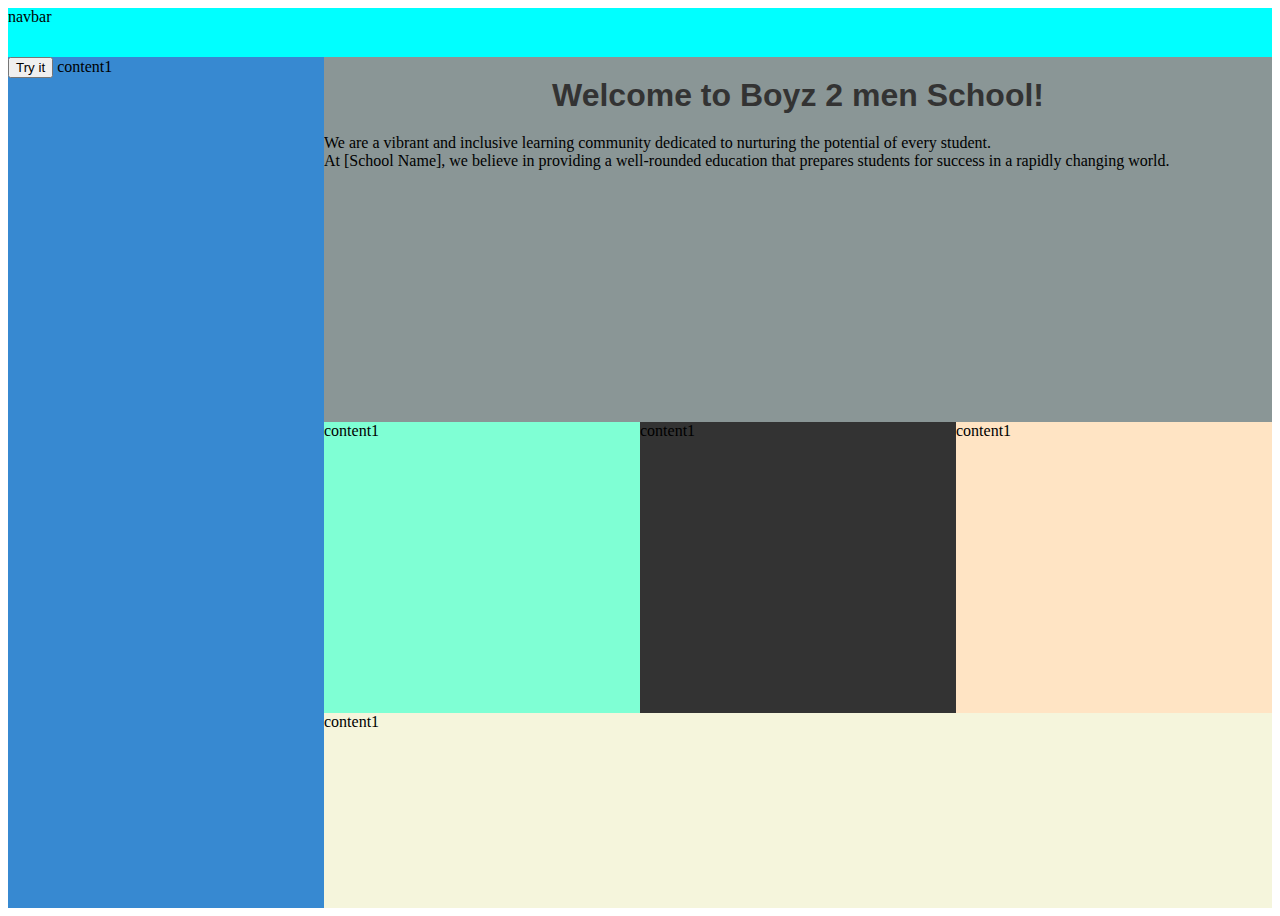
==== index.html @ a3f5a744 "Basic html and css structure" ====
<!DOCTYPE html>
<html lang="en">
<head>
    <meta charset="UTF-8">
    <meta name="viewport" content="width=device-width, initial-scale=1.0">
    
    <title>Document</title>
    <link rel="stylesheet" href="./css/style.css">
    <script src="./js/script.js"></script>
</head>
<body>
   
<div class="container">

  <nav>navbar</nav>
    <main>
      <!-- Content of the first div -->
       <!--Heading of the School's webpage-->
      <h1 id="schoolHeading"> Welcome to Boyz 2 men School!</h1>
      
      <p>We are a vibrant and inclusive learning community dedicated to nurturing the potential of every student.  <br>
        At [School Name], we believe in providing a well-rounded education that prepares students for success in a rapidly changing world.</p>
    </main>
    
    
    <div id="sidebar">
      <!-- Content of the second div -->
      <button onclick="displayDate()">Try it</button> 
      content1
    </div>
    
    <div id="content1">
      <!-- Content of the third div -->
      content1
    </div>
    
    <div id="content2">
      <!-- Content of the fourth div -->
      content1
    </div>
    
    <div id="content3">
      <!-- Content of the fifth div -->
      content1
    </div>
    
    <div id="footer">
      <!-- Content of the sixth div -->
      content1
    </div>
    
  </div>
</body>
</html>
---- css/style.css ----
#schoolHeading {
    font-size: 32px;
    font-weight: bold;
    color: #333;
    text-align: center;
    margin-top: 20px;
    margin-bottom: 20px;
    font-family:'Franklin Gothic Medium', 'Arial Narrow', Arial, sans-serif;
  }
  .container {
    display: grid;
    height: 100vh;
    grid-template-columns: 1fr 1fr 1fr 1fr;
    grid-template-rows: 0.2fr 1.5fr 1.2fr 0.8fr;
    grid-template-areas: 
       "nav nav nav nav"
       "sidebar main main main"
        "sidebar content1 content2 content3"
        "sidebar footer footer footer";
    }
  
  nav  {
    background-color: aqua;
    grid-area: nav;
  }
  main  {
    background-color: rgb(138, 150, 150);
    grid-area: main;
  }
  #sidebar  {
    background-color: rgb(55, 137, 209);
    grid-area: sidebar;
  }
  #content1  {
    background-color: aquamarine;
    grid-area: content1;
  }
  #content2  {
    background-color: #333;
    grid-area: content2;
  }
  #content3   {
    background-color: bisque;
    grid-area: content3;
  }
  #footer    {
    background-color: beige;
    grid-area: footer;
  }
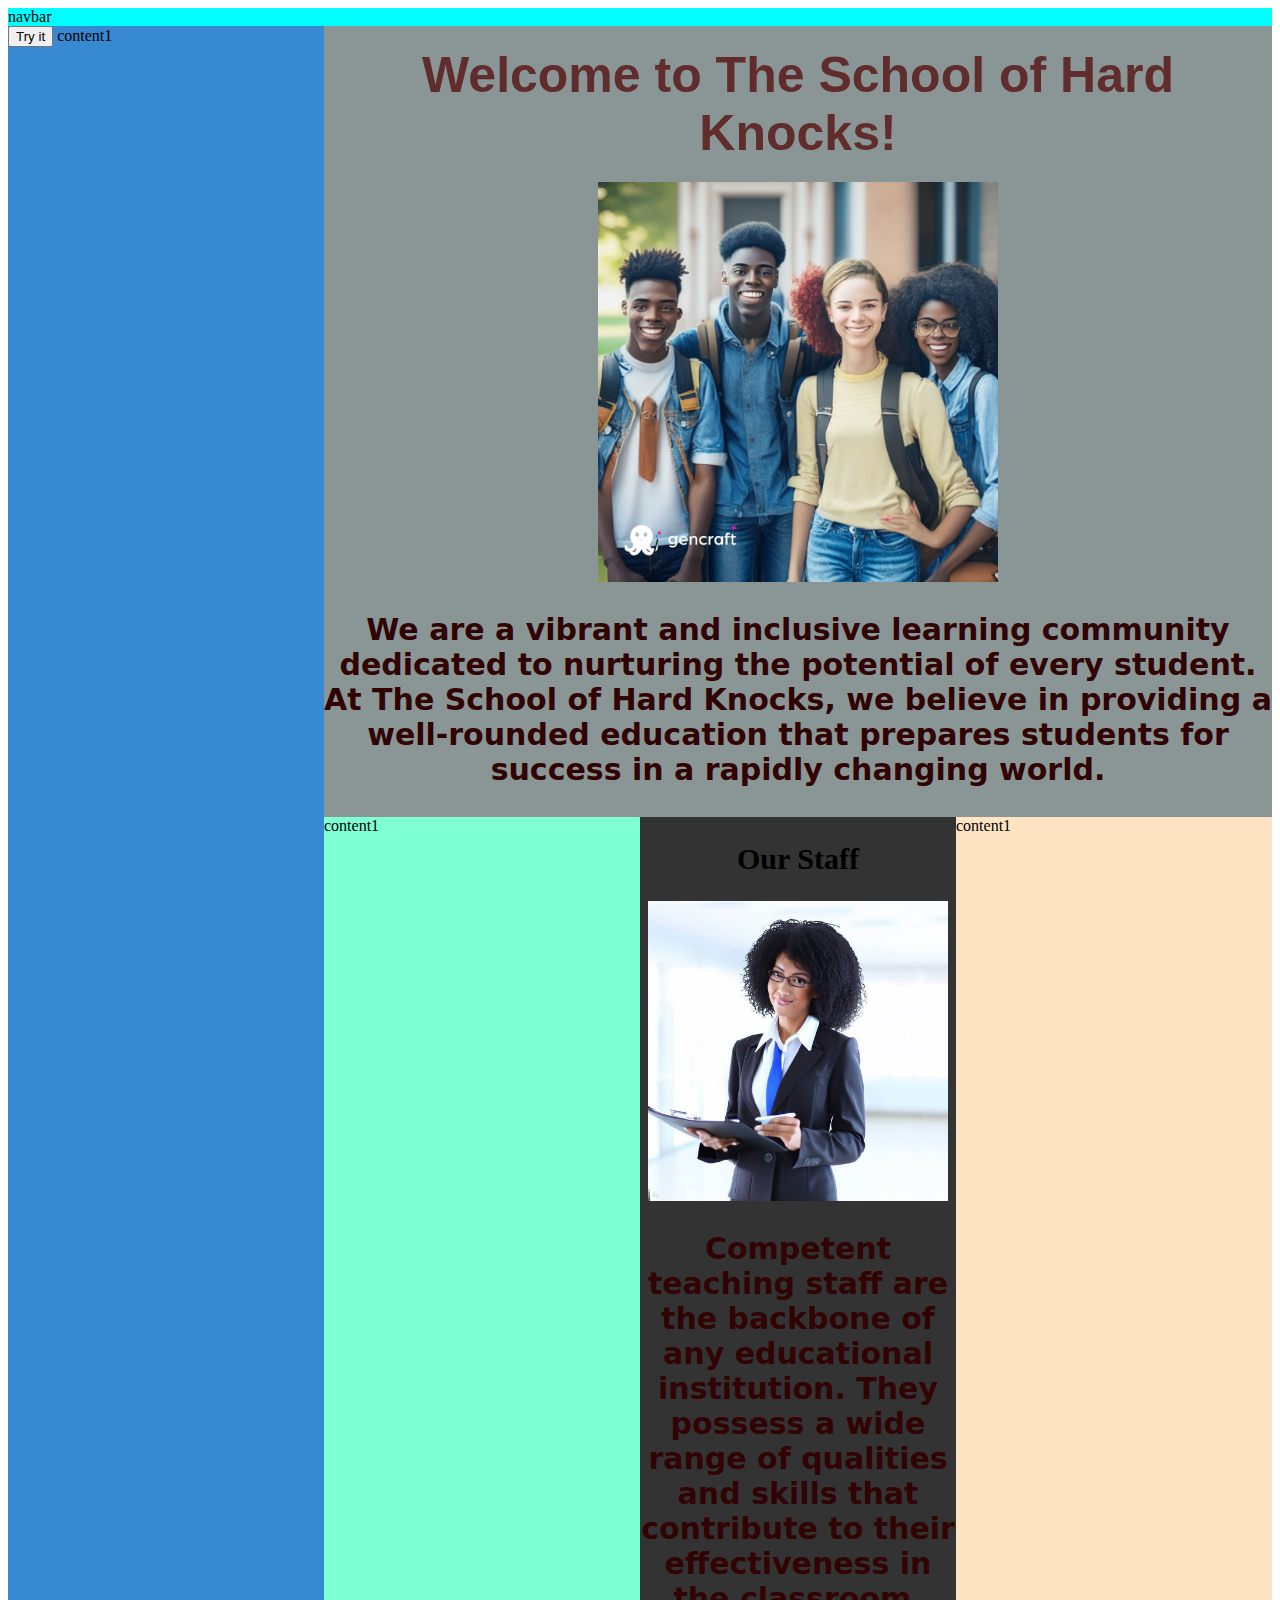
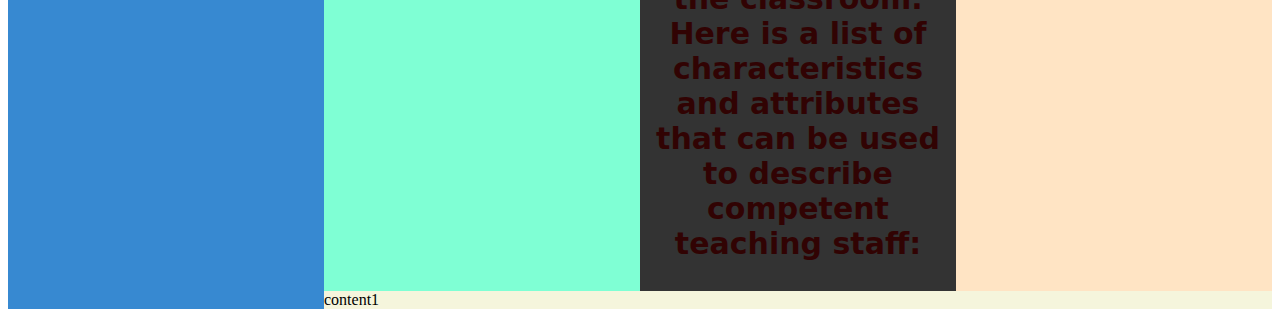
==== commit 76dd7075: "Updated main content, added our staff section, included images, updated css styling" ====
--- a/index.html
+++ b/index.html
@@ -16,12 +16,12 @@
     <main>
       <!-- Content of the first div -->
        <!--Heading of the School's webpage-->
-      <h1 id="schoolHeading"> Welcome to Boyz 2 men School!</h1>
-      
+      <h1 id="schoolHeading"> Welcome to The School of Hard Knocks!</h1>
+      <img src="./images/Image of happy  1 (1).png" alt="image of happy students">
       <p>We are a vibrant and inclusive learning community dedicated to nurturing the potential of every student.  <br>
-        At [School Name], we believe in providing a well-rounded education that prepares students for success in a rapidly changing world.</p>
+        At The School of Hard Knocks, we believe in providing a well-rounded education that prepares students for success in a rapidly changing world.</p>
     </main>
-    
+
     
     <div id="sidebar">
       <!-- Content of the second div -->
@@ -36,7 +36,10 @@
     
     <div id="content2">
       <!-- Content of the fourth div -->
-      content1
+      <h2 class="staff">Our Staff</h2>
+      <img src="./images/teachingstaff.jpeg" alt="image of teaching staff">
+      <p>Competent teaching staff are the backbone of any educational institution. They possess a wide range of qualities and skills that contribute to their effectiveness in the classroom. 
+        Here is a list of characteristics and attributes that can be used to describe competent teaching staff:</p>
     </div>
     
     <div id="content3">
--- a/css/style.css
+++ b/css/style.css
@@ -1,7 +1,7 @@
 #schoolHeading {
-    font-size: 32px;
+    font-size: 50px;
     font-weight: bold;
-    color: #333;
+    color: #612c2c;
     text-align: center;
     margin-top: 20px;
     margin-bottom: 20px;
@@ -46,4 +46,25 @@
   #footer    {
     background-color: beige;
     grid-area: footer;
+  }
+  p   {
+    text-align: center;
+    font-size: 30px;
+    font-weight: bolder;
+    color: #310303;
+    font-family: system-ui, -apple-system, BlinkMacSystemFont, 'Segoe UI', Roboto, Oxygen, Ubuntu, Cantarell, 'Open Sans', 'Helvetica Neue', sans-serif;
+  }
+   img[src="./images/Image of happy  1 (1).png"]  {
+    width: 400px;
+    display: block;
+    margin: auto;
+  }
+  .staff  {
+    text-align: center;
+    font-size: 30px;
+  }
+  img[src="./images/teachingstaff.jpeg"]  {
+    width: 300px;
+    display: block;
+    margin: auto;
   }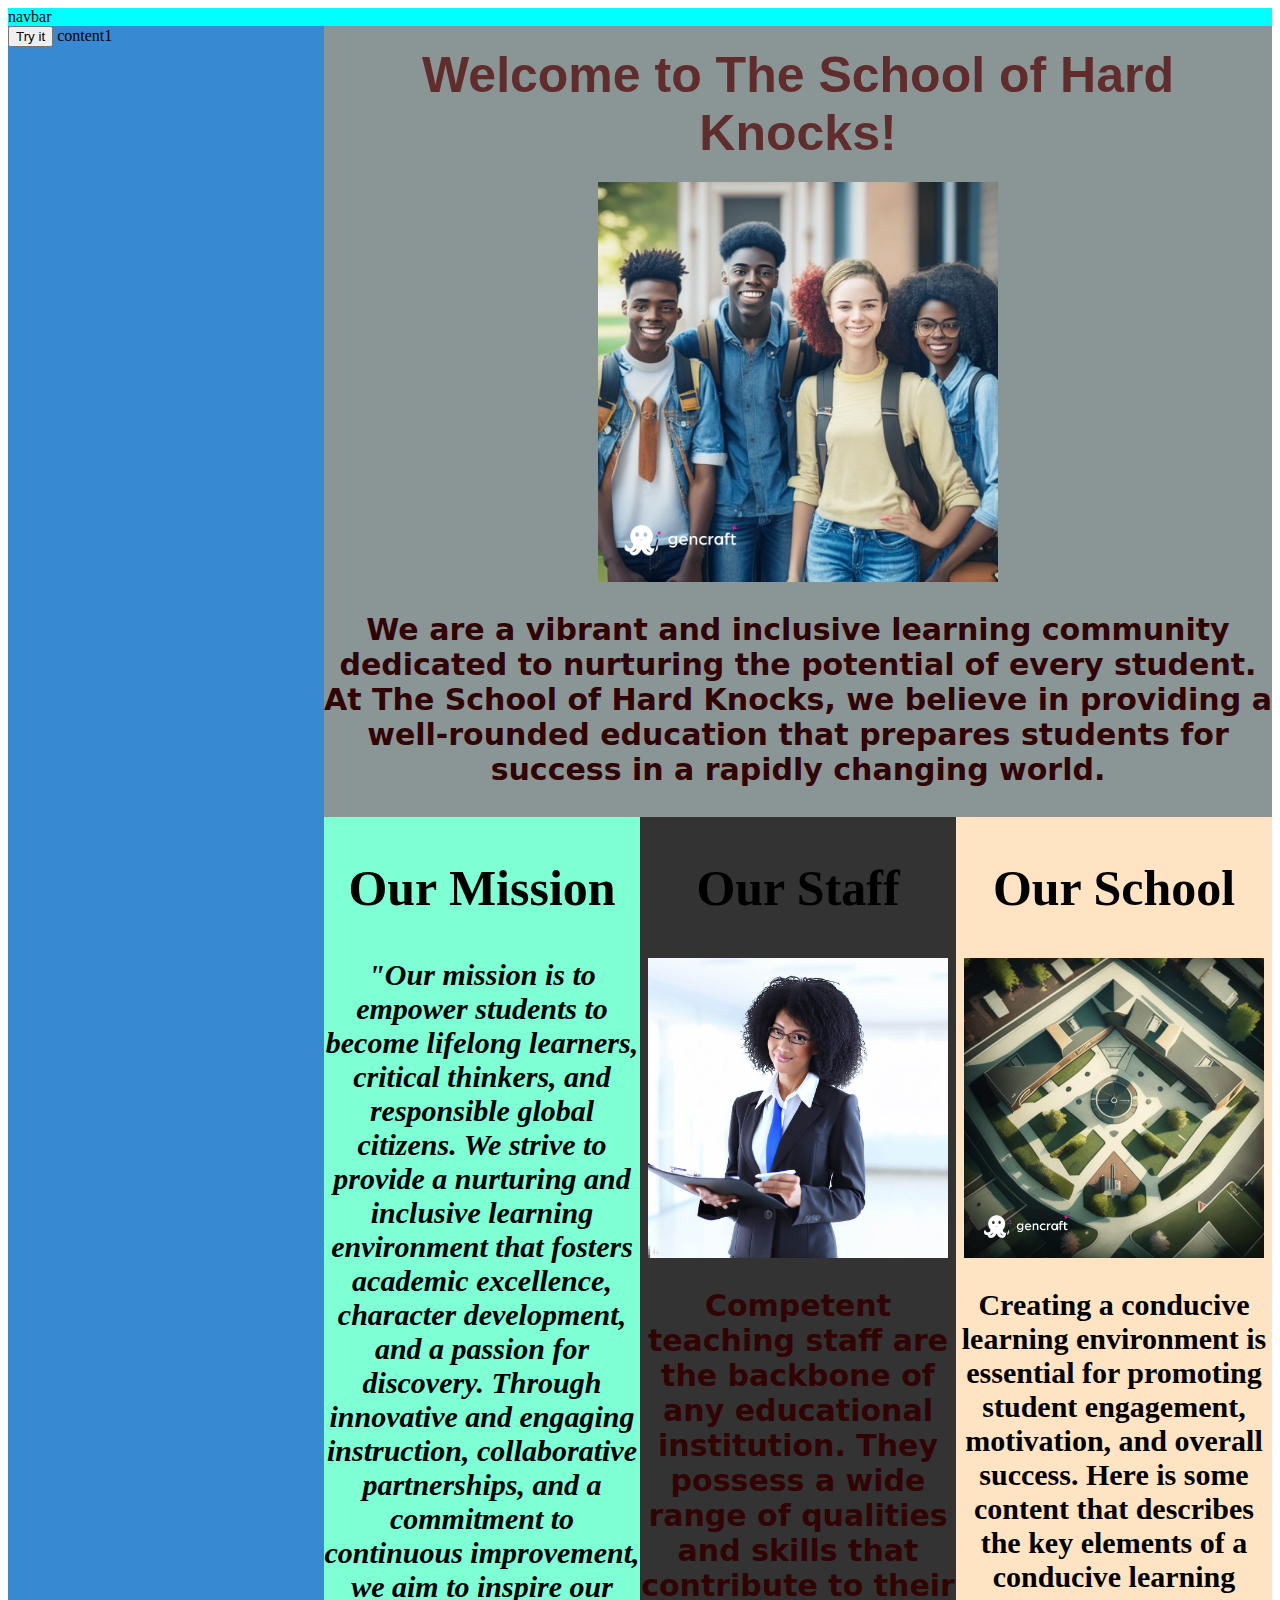
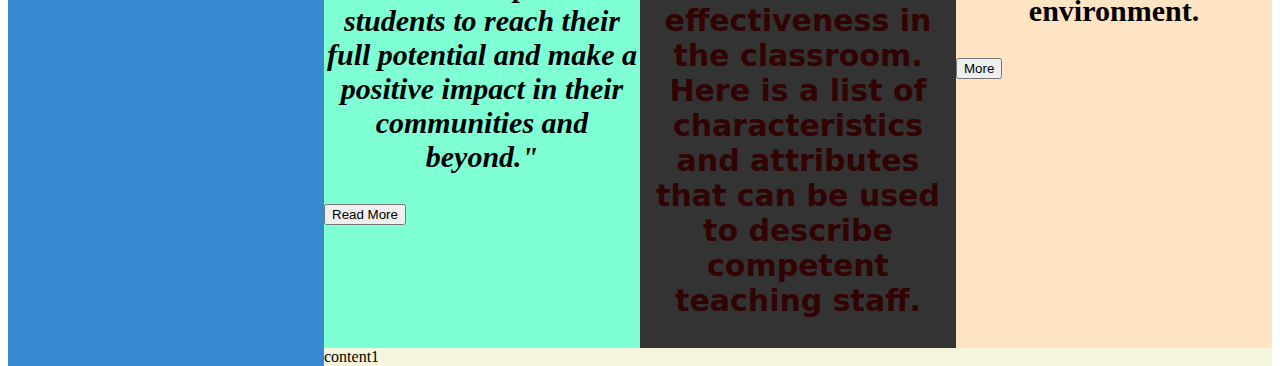
==== commit da31d5c7: "Update index page with our mission and school section together with their css" ====
--- a/index.html
+++ b/index.html
@@ -18,7 +18,7 @@
        <!--Heading of the School's webpage-->
       <h1 id="schoolHeading"> Welcome to The School of Hard Knocks!</h1>
       <img src="./images/Image of happy  1 (1).png" alt="image of happy students">
-      <p>We are a vibrant and inclusive learning community dedicated to nurturing the potential of every student.  <br>
+      <p class="heacon">We are a vibrant and inclusive learning community dedicated to nurturing the potential of every student.  <br>
         At The School of Hard Knocks, we believe in providing a well-rounded education that prepares students for success in a rapidly changing world.</p>
     </main>
 
@@ -31,21 +31,29 @@
     
     <div id="content1">
       <!-- Content of the third div -->
-      content1
+      <h2 class="missHea">Our Mission</h2>
+      <p class="missSta">"Our mission is to empower students to become lifelong learners, critical thinkers, and responsible global citizens. 
+      We strive to provide a nurturing and inclusive learning environment that fosters academic excellence, character development, and a passion for discovery. 
+      Through innovative and engaging instruction, collaborative partnerships, and a commitment to continuous improvement, we aim to inspire our students to reach their full potential and make a positive impact in their communities and beyond."
+      </p>
+      <button>Read More</button>
     </div>
     
     <div id="content2">
       <!-- Content of the fourth div -->
-      <h2 class="staff">Our Staff</h2>
+      <h2 class="staff"><a>Our Staff</a></h2>
       <img src="./images/teachingstaff.jpeg" alt="image of teaching staff">
-      <p>Competent teaching staff are the backbone of any educational institution. They possess a wide range of qualities and skills that contribute to their effectiveness in the classroom. 
-        Here is a list of characteristics and attributes that can be used to describe competent teaching staff:</p>
+      <p class="stacon">Competent teaching staff are the backbone of any educational institution. They possess a wide range of qualities and skills that contribute to their effectiveness in the classroom. 
+        Here is a list of characteristics and attributes that can be used to describe competent teaching staff.</p>
     </div>
     
     <div id="content3">
       <!-- Content of the fifth div -->
-      content1
-    </div>
+      <h2 class="schoolContent">Our School</h2>
+      <img src="./images/a real like aer 0.png" alt="image of a school">      <p class="schocon">Creating a conducive learning environment is essential for promoting student engagement, motivation, and overall success. 
+        Here is some content that describes the key elements of a conducive learning environment.</p>
+       <button>More</button>
+      </div>
     
     <div id="footer">
       <!-- Content of the sixth div -->
--- a/css/style.css
+++ b/css/style.css
@@ -6,6 +6,13 @@
     margin-top: 20px;
     margin-bottom: 20px;
     font-family:'Franklin Gothic Medium', 'Arial Narrow', Arial, sans-serif;
+  }
+  .heacon   {
+    text-align: center;
+    font-size: 30px;
+    font-weight: bolder;
+    color: #310303;
+    font-family: system-ui, -apple-system, BlinkMacSystemFont, 'Segoe UI', Roboto, Oxygen, Ubuntu, Cantarell, 'Open Sans', 'Helvetica Neue', sans-serif;
   }
   .container {
     display: grid;
@@ -47,12 +54,22 @@
     background-color: beige;
     grid-area: footer;
   }
-  p   {
+  .missHea  {
+    text-align: center;
+    font-size: 50px;
+  }
+  .missSta   {
+    text-align: center;
+    font-size: 30px;
+    font-weight: bolder;
+    font-style: oblique;
+  }
+   .stacon {
     text-align: center;
     font-size: 30px;
     font-weight: bolder;
     color: #310303;
-    font-family: system-ui, -apple-system, BlinkMacSystemFont, 'Segoe UI', Roboto, Oxygen, Ubuntu, Cantarell, 'Open Sans', 'Helvetica Neue', sans-serif;
+    font-family: 'Times New Roman', Times, serif;
   }
    img[src="./images/Image of happy  1 (1).png"]  {
     width: 400px;
@@ -61,10 +78,31 @@
   }
   .staff  {
     text-align: center;
+    font-size: 50px;
+  }
+  .stacon {
+    text-align: center;
     font-size: 30px;
+    font-weight: bolder;
+    color: #310303;
+    font-family: system-ui, -apple-system, BlinkMacSystemFont, 'Segoe UI', Roboto, Oxygen, Ubuntu, Cantarell, 'Open Sans', 'Helvetica Neue', sans-serif;
   }
   img[src="./images/teachingstaff.jpeg"]  {
     width: 300px;
     display: block;
     margin: auto;
+  }
+  .schoolContent  {
+    text-align: center;
+    font-size: 50px;
+  }
+  .schocon  {
+    text-align: center;
+    font-size: 30px;
+    font-weight: bolder;
+  }
+  img[src="./images/a real like aer 0.png"]  {
+    width: 300px;
+    display: block;
+    margin: auto;
   }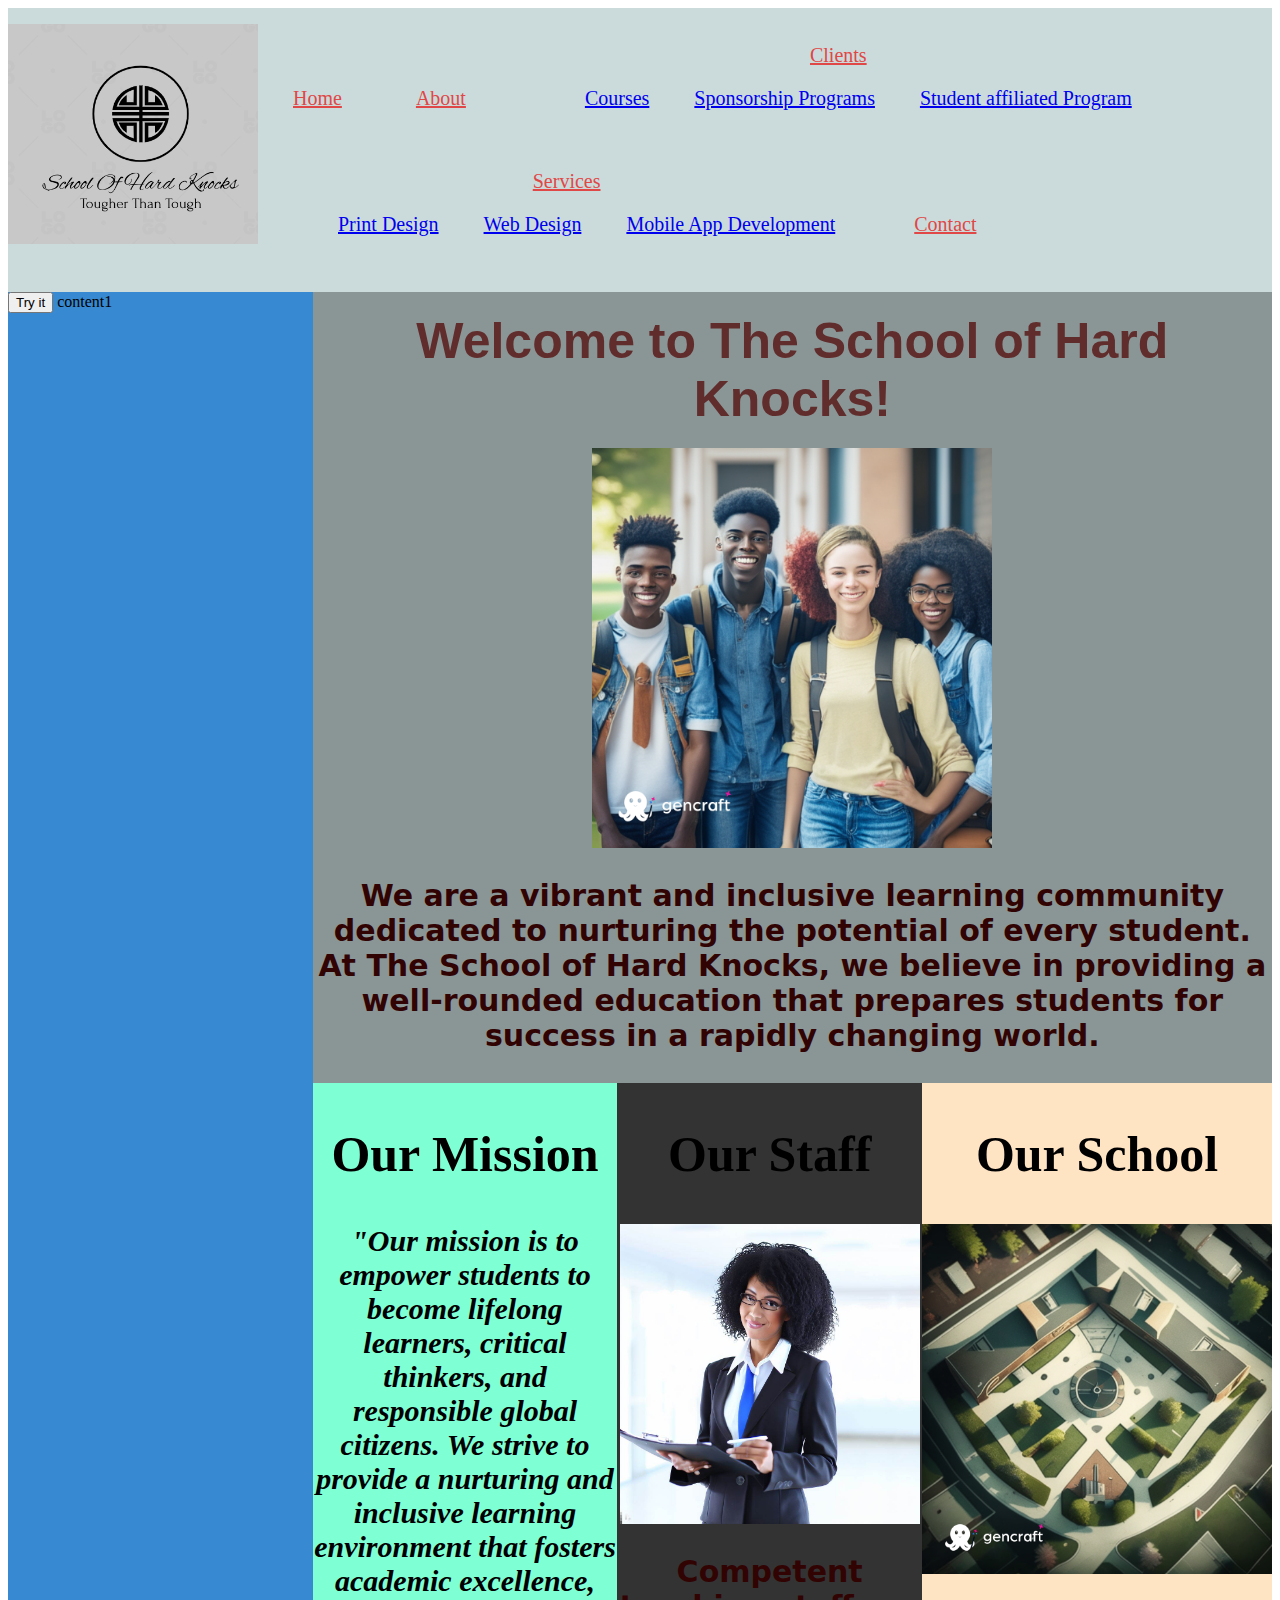
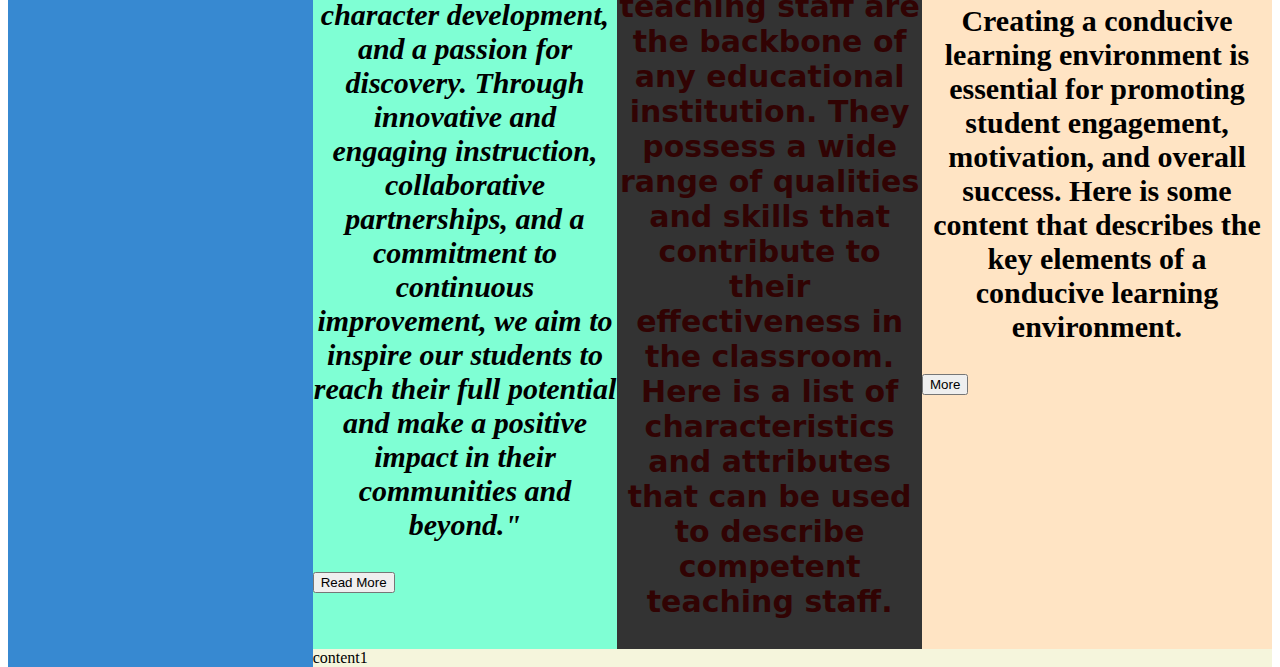
==== commit ffcd2d4e: "added navbar with css styling, added logo, updated css styling" ====
--- a/index.html
+++ b/index.html
@@ -4,7 +4,7 @@
     <meta charset="UTF-8">
     <meta name="viewport" content="width=device-width, initial-scale=1.0">
     
-    <title>Document</title>
+    <title>School of Hard Knocks</title>
     <link rel="stylesheet" href="./css/style.css">
     <script src="./js/script.js"></script>
 </head>
@@ -12,7 +12,31 @@
    
 <div class="container">
 
-  <nav>navbar</nav>
+  <div id="maNav">
+    <nav class="navbar navbar-default">
+      <label class="logo"><img src="./images/school logo.png" alt="school logo"></label>
+      <ul class="nav navbar-nav">
+        <li><a href="#0">Home</a></li>
+          <li><a href="#0">About</a></li>
+    <li class="dropdown">
+      <a href="#0" class="dropdown-toggle" data-toggle="dropdown" data-target="dropdown" role="button" aria-haspopup="true" aria-expanded="false">Clients<span class="caret"></span></a>
+      <ul class="dropdown-menu" id="dropdon-menu">
+        <li><a href="#0">Courses</a></li>
+        <li><a href="#0">Sponsorship Programs</a></li>
+        <li><a href="#0">Student affiliated Program</a></li>
+      </ul>
+      <li class="dropdown">
+        <a href="#0" class="dropdown-toggle" data-toggle="dropdown" data-target="dropdown" role="button" aria-haspopup="true" aria-expanded="false">Services<span class="caret"></span></a>
+        <ul class="dropdown-menu" id="dropdon-menu">
+          <li><a href="#0">Print Design</a></li>
+          <li><a href="#0">Web Design</a></li>
+          <li><a href="#0">Mobile App Development</a></li>
+        </ul>
+      </li>
+      <li><a href="#0">Contact</a></li>
+    </li>
+    </nav>
+      </div>
     <main>
       <!-- Content of the first div -->
        <!--Heading of the School's webpage-->
@@ -21,7 +45,7 @@
       <p class="heacon">We are a vibrant and inclusive learning community dedicated to nurturing the potential of every student.  <br>
         At The School of Hard Knocks, we believe in providing a well-rounded education that prepares students for success in a rapidly changing world.</p>
     </main>
-
+  
     
     <div id="sidebar">
       <!-- Content of the second div -->
--- a/css/style.css
+++ b/css/style.css
@@ -26,9 +26,20 @@
         "sidebar footer footer footer";
     }
   
-  nav  {
-    background-color: aqua;
+  #maNav  {
+    background-color: rgb(203, 219, 219);
     grid-area: nav;
+    padding: 0%;
+    margin: 0;
+    text-decoration: none;
+    list-style: none;
+    box-sizing: border-box;
+  }
+  nav ul li  {
+    display: inline-block;
+    font-size: 20px;
+    padding: 20px;
+    text-align: center;
   }
   main  {
     background-color: rgb(138, 150, 150);
@@ -102,7 +113,96 @@
     font-weight: bolder;
   }
   img[src="./images/a real like aer 0.png"]  {
-    width: 300px;
+    width: 350px;
     display: block;
     margin: auto;
-  }+  }
+  img[src="./images/school logo.png"] {
+    width: 250px;
+    float: left;
+  }
+  
+  .navbar-default .navbar-nav > li > a{
+    color:#e04747;
+    padding:15px 15px;
+    outline:none;
+  }
+  .dropdown-menu+a[class="dropdown-toggle"]  {
+   color: rgba(194, 194, 44, 0.048);
+  }
+  
+  #dropdown-menu {
+    border-radius:1px;
+  }
+  
+  .navbar-default .navbar-nav > li > a:hover{
+    color:#3f1717;
+    background-color:#861e1e;
+  }
+  
+  
+  @media screen and (max-width:768px) and (min-width:100px) {
+    
+    .main{
+      width:25%;
+    }
+   .navbar-default .navbar-nav > li > a {
+      color: #fff;
+      outline: none;
+     overflow:hidden;
+  }
+    .navbar {
+    overflow:hidden;
+      width:25%;
+  }
+    .navbar ul li{
+      position:relative;
+    }
+      .navbar ul li a{
+        margin-left: 15px;
+        
+      }
+      .navbar ul li:active {
+     color:green;
+      }
+    
+    
+    .navbar-nav .open .dropdown-menu {
+      position: static;
+      float: none;
+      width: auto;
+      margin-top: 0;
+      background-color: transparent;
+      border: 0;
+      -webkit-box-shadow: none;
+      box-shadow: none;
+  }
+    
+  .navbar-nav .open .dropdown-menu>li:hover a{
+      
+      background-color: transparent;
+    margin-left:18px;
+    color:#fff !important;
+    
+  }
+    .navbar-nav .open .dropdown-menu>li:hover:before{
+      font:normal normal normal 14px/1 FontAwesome;
+      content:'\f054';
+       width:10px;
+      height:10px;
+      position:absolute;
+      left:18%;
+      top:46%;
+      transform:translate(-50%,-50%);
+      color:#e14444;
+   
+      
+    }
+    
+    
+    .navbar-default .navbar-nav .open .dropdown-menu>li>a {
+      color: #e14444;
+  }
+  }
+  
+  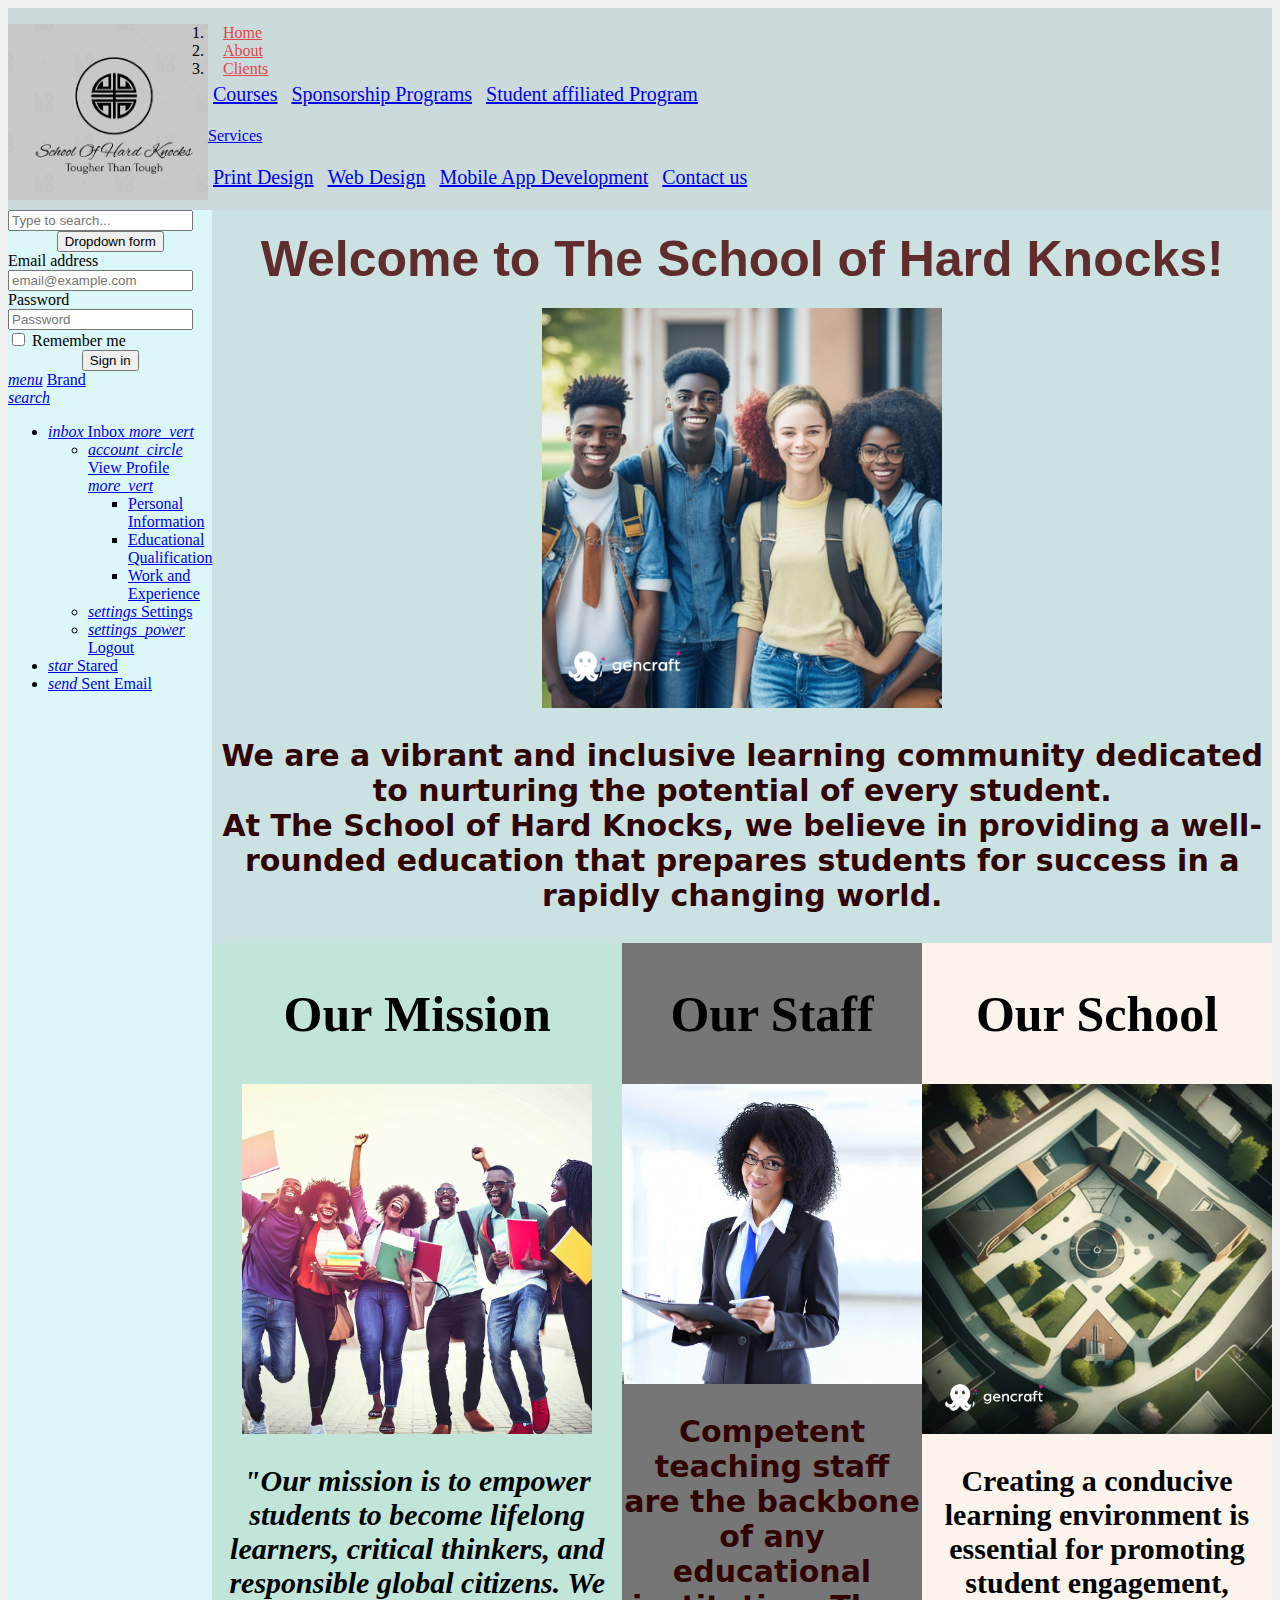
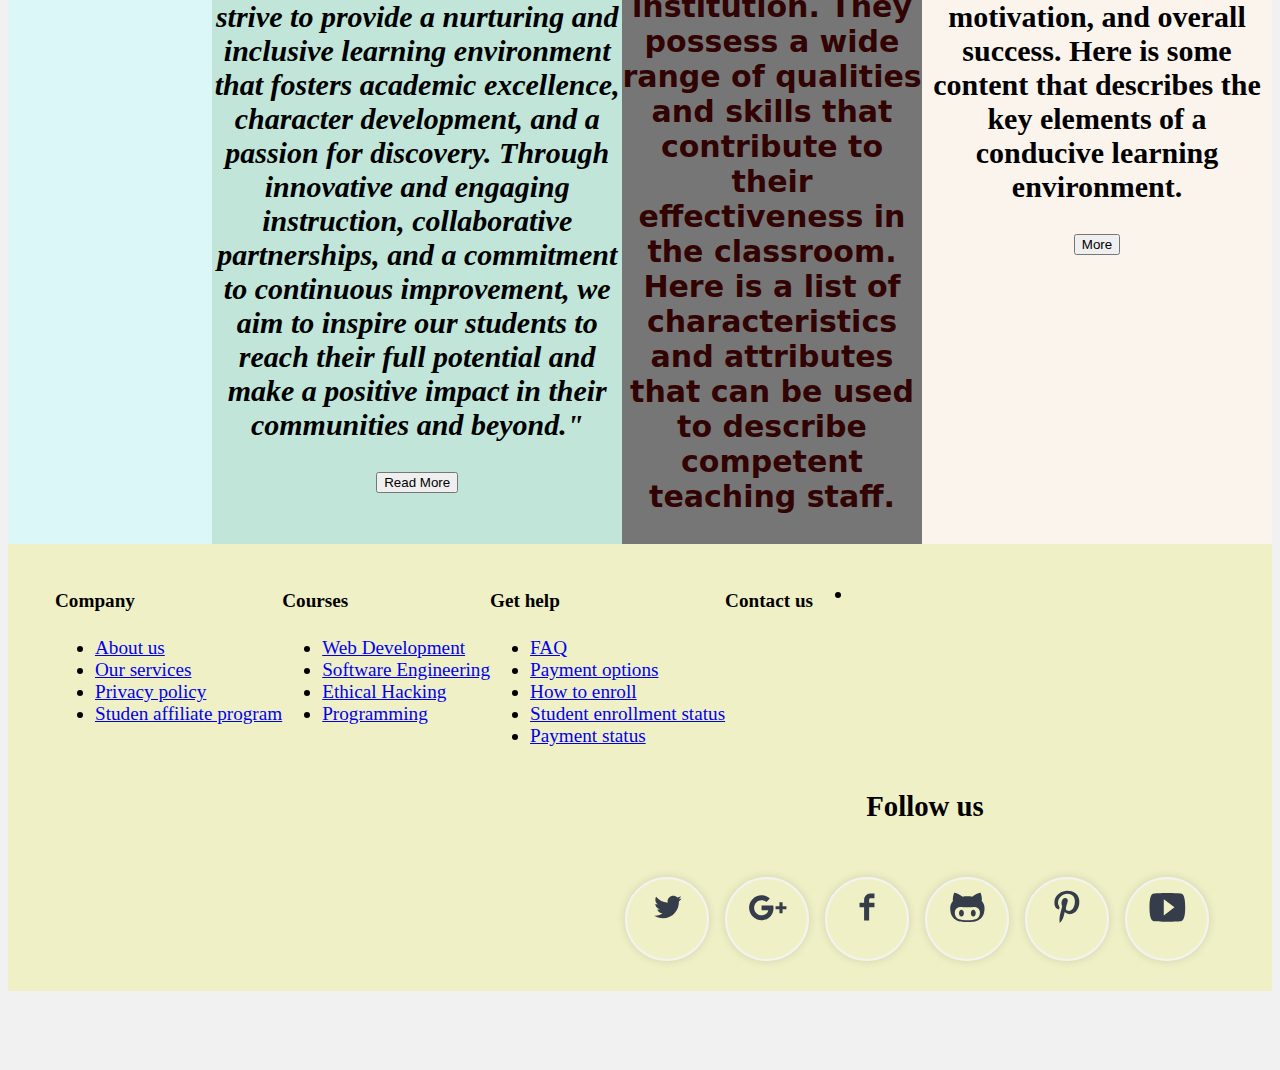
==== commit aafca93f: "Added about page, updated css file and js, added images" ====
--- a/index.html
+++ b/index.html
@@ -6,7 +6,12 @@
     
     <title>School of Hard Knocks</title>
     <link rel="stylesheet" href="./css/style.css">
+    <script src="https://cdn.jsdelivr.net/npm/@popperjs/core@2.9.2/dist/umd/popper.min.js" ></script>
+    <script src="https://cdn.jsdelivr.net/npm/bootstrap@5.0.1/dist/js/bootstrap.min.js" integrity="sha384-Atwg2Pkwv9vp0ygtn1JAojH0nYbwNJLPhwyoVbhoPwBhjQPR5VtM2+xf0Uwh9KtT" crossorigin="anonymous"></script>	
     <script src="./js/script.js"></script>
+        <!-- Our project just needs Font Awesome solid + brand -->
+      <link rel="styleshhet"  type="text/dcc" href="https://cdnjs.cloudflare.com/ajax/libs/font-awesome/6.4.0/css/all.min.css">
+        <script src="./css/all.js"></script>
 </head>
 <body>
    
@@ -15,26 +20,24 @@
   <div id="maNav">
     <nav class="navbar navbar-default">
       <label class="logo"><img src="./images/school logo.png" alt="school logo"></label>
-      <ul class="nav navbar-nav">
-        <li><a href="#0">Home</a></li>
-          <li><a href="#0">About</a></li>
+      <ol class="nav navbar-nav">
+        <li><a href="./index.html">Home</a></li>
+          <li><a href="./about .html">About</a></li>
     <li class="dropdown">
       <a href="#0" class="dropdown-toggle" data-toggle="dropdown" data-target="dropdown" role="button" aria-haspopup="true" aria-expanded="false">Clients<span class="caret"></span></a>
       <ul class="dropdown-menu" id="dropdon-menu">
         <li><a href="#0">Courses</a></li>
         <li><a href="#0">Sponsorship Programs</a></li>
         <li><a href="#0">Student affiliated Program</a></li>
-      </ul>
+      </ol>
       <li class="dropdown">
         <a href="#0" class="dropdown-toggle" data-toggle="dropdown" data-target="dropdown" role="button" aria-haspopup="true" aria-expanded="false">Services<span class="caret"></span></a>
         <ul class="dropdown-menu" id="dropdon-menu">
           <li><a href="#0">Print Design</a></li>
           <li><a href="#0">Web Design</a></li>
           <li><a href="#0">Mobile App Development</a></li>
-        </ul>
-      </li>
-      <li><a href="#0">Contact</a></li>
-    </li>
+          <li><a href="#0">Contact us</a></li>
+        </ol>
     </nav>
       </div>
     <main>
@@ -49,13 +52,113 @@
     
     <div id="sidebar">
       <!-- Content of the second div -->
-      <button onclick="displayDate()">Try it</button> 
-      content1
+<input class="form-control" list="datalistOptions" id="exampleDataList" placeholder="Type to search...">
+<datalist id="datalistOptions">
+  <option value="courses">
+  <option value="Web Development">
+  <option value="Hybrid classes">
+  <option value="Application Process">
+  <option value="Fees">
+  </datalist>
+   <div class="dropdown">
+    <button type="button" class="btn btn-primary dropdown-toggle" data-bs-toggle="dropdown" aria-expanded="false" data-bs-auto-close="outside">
+      Dropdown form
+    </button>
+    <form class="dropdown-menu p-4">
+      <div class="mb-3">
+        <label for="exampleDropdownFormEmail2" class="form-label">Email address</label>
+        <input type="email" class="form-control" id="exampleDropdownFormEmail2" placeholder="email@example.com">
+      </div>
+      <div class="mb-3">
+        <label for="exampleDropdownFormPassword2" class="form-label">Password</label>
+        <input type="password" class="form-control" id="exampleDropdownFormPassword2" placeholder="Password">
+      </div>
+      <div class="mb-3">
+        <div class="form-check">
+          <input type="checkbox" class="form-check-input" id="dropdownCheck2">
+          <label class="form-check-label" for="dropdownCheck2">
+            Remember me
+          </label>
+        </div>
+      </div>
+      <button type="submit" class="btn btn-primary">Sign in</button>
+    </form>
+    <!-- Third Level Sidebar -->
+<nav class="navbar navbar-expand-lg fixed-top navbar-dark bg-dark pmd-navbar pmd-z-depth">
+  <a href="javascript:void(0);" data-target="basicSidebar" data-placement="left" data-position="slidepush" is-open="true" is-open-width="1000" class="btn btn-sm pmd-btn-fab pmd-btn-flat pmd-ripple-effect pmd-sidebar-toggle"><i class="material-icons md-light">menu</i></a>
+  <a class="navbar-brand" href="javascript:void(0);">Brand</a>
+
+  <!-- Navbar Right icon -->      
+  <div class="pmd-navbar-right-icon ml-auto"> 
+    <a href="javascript:void(0);" class="btn btn-sm pmd-btn-fab pmd-btn-flat pmd-ripple-effect"><i class="material-icons pmd-sm md-light">search</i></a>
+  </div>
+</nav>
+
+<section id="pmd-main">
+  <!-- Left sidebar -->
+  <aside id="basicSidebar" class="pmd-sidebar bg-light pmd-z-depth" role="navigation">
+      <ul class="nav flex-column pmd-sidebar-nav">
+          <li class="nav-item">
+              <a class="nav-link" data-toggle="collapse" href="#inbox" role="button" aria-expanded="true" aria-controls="inbox">
+                  <i class="material-icons pmd-list-icon pmd-sm">inbox</i>
+                  <span class="media-body">Inbox</span>
+                  <i class="material-icons md-light ml-2 pmd-sm">more_vert</i>
+              </a>
+              <ul class="collapse show" id="inbox" data-parent="#basicSidebar">
+                  <li class="nav-item">
+                      <a class="nav-link" data-toggle="collapse" href="#profile" role="button" aria-expanded="true" aria-controls="profile">
+                          <i class="material-icons pmd-list-icon pmd-sm">account_circle</i>
+                          <span class="media-body">View Profile</span>
+                          <i class="material-icons md-light ml-2 pmd-sm">more_vert</i>
+                      </a>
+                      <ul class="collapse show" id="profile">
+                          <li class="nav-item">
+                              <a class="nav-link" href="javascript:void(0);"><span class="media-body">Personal Information</span></a>
+                          </li>
+                          <li class="nav-item">
+                              <a class="nav-link" href="javascript:void(0);"><span class="media-body">Educational Qualification</span></a>
+                          </li>
+                          <li class="nav-item">
+                              <a class="nav-link" href="javascript:void(0);"><span class="media-body">Work and Experience</span></a>
+                          </li>
+                      </ul>
+                  </li>
+                  <li class="nav-item">
+                      <a class="nav-link" href="javascript:void(0);">
+                          <i class="material-icons pmd-list-icon pmd-sm">settings</i>
+                          <span class="media-body">Settings</span>
+                      </a>
+                  </li>
+                  <li class="nav-item">
+                      <a class="nav-link" href="javascript:void(0);">
+                          <i class="material-icons pmd-list-icon pmd-sm">settings_power</i>
+                          <span class="media-body">Logout</span>
+                      </a>
+                  </li>
+              </ul>
+          </li>
+          <li class="nav-item">
+              <a class="nav-link active" href="javascript:void(0);">
+                  <i class="material-icons pmd-list-icon pmd-sm">star</i>
+                  <span class="media-body">Stared</span>
+              </a>
+          </li>
+          <li class="nav-item">
+              <a class="nav-link" href="javascript:void(0);">
+                  <i class="material-icons pmd-list-icon pmd-sm">send</i>
+                  <span class="media-body">Sent Email</span>
+              </a>
+          </li>
+      </ul>
+</section>
+   </div>
+      
     </div>
     
     <div id="content1">
       <!-- Content of the third div -->
       <h2 class="missHea">Our Mission</h2>
+      <img src="./images/_e7c84092-d68b-4a4e-acde-7a9b0eeca307.jpeg" alt="image of happy students">
       <p class="missSta">"Our mission is to empower students to become lifelong learners, critical thinkers, and responsible global citizens. 
       We strive to provide a nurturing and inclusive learning environment that fosters academic excellence, character development, and a passion for discovery. 
       Through innovative and engaging instruction, collaborative partnerships, and a commitment to continuous improvement, we aim to inspire our students to reach their full potential and make a positive impact in their communities and beyond."
@@ -76,15 +179,145 @@
       <h2 class="schoolContent">Our School</h2>
       <img src="./images/a real like aer 0.png" alt="image of a school">      <p class="schocon">Creating a conducive learning environment is essential for promoting student engagement, motivation, and overall success. 
         Here is some content that describes the key elements of a conducive learning environment.</p>
-       <button>More</button>
+        <button type="button" class="btn btn-primary">More</button>
       </div>
     
     <div id="footer">
       <!-- Content of the sixth div -->
-      content1
-    </div>
-    
-  </div>
+      <footer class="ending">
+        <span class="box">
+          <span class="row">
+            <span class="ending-column">
+              <h4>Company</h4>
+              <ul>
+                <li><a href="#">About us</a></li>
+                <li><a href="#">Our services</a></li>
+                <li><a href="#">Privacy policy</a></li>
+                <li><a href="#">Studen affiliate program</a></li>
+              </ul>
+            </span>
+            <span class="ending-column">
+              <h4>Courses</h4>
+              <ul>
+                <li><a href="#">Web Development</a></li>
+                <li><a href="#">Software Engineering</a></li>
+                <li><a href="#">Ethical Hacking</a></li>
+                <li><a href="#">Programming</a></li>
+              </ul>
+            </span>
+            <span class="ending-column">
+              <h4>Get help</h4>
+              <ul>
+                <li><a href="#">FAQ</a></li>
+                <li><a href="#">Payment options</a></li>
+                <li><a href="#">How to enroll</a></li>
+                <li><a href="#">Student enrollment status</a></li>
+                <li><a href="#">Payment status</a></li>
+              </ul>
+            </span>
+              <h4>Contact us</h4>
+              <ul>
+                <li><a href="#"></a></li>
+              </ul>
+            </span>
+              <div class="social-links">
+                        <h2>Follow us</h2>
+                        <svg class="svg--source" width="0" height="0" aria-hidden="true">
+
+                          <symbol id="svg--twitter" viewbox="0 -7 15 30">
+                            <path d="M15.36 3.434c-0.542 0.241-1.124 0.402-1.735 0.476 0.624-0.374 1.103-0.966 1.328-1.67-0.583 0.346-1.23 0.598-1.917 0.733-0.551-0.587-1.336-0.954-2.205-0.954-1.668 0-3.020 1.352-3.020 3.019 0 0.237 0.026 0.467 0.078 0.688-2.51-0.126-4.735-1.328-6.224-3.155-0.261 0.446-0.41 0.965-0.41 1.518 0 1.048 0.534 1.972 1.344 2.514-0.495-0.016-0.961-0.151-1.368-0.378 0 0.013 0 0.025 0 0.038 0 1.463 1.042 2.683 2.422 2.962-0.253 0.069-0.52 0.106-0.796 0.106-0.194 0-0.383-0.018-0.568-0.054 0.384 1.2 1.5 2.073 2.821 2.097-1.034 0.81-2.335 1.293-3.75 1.293-0.244 0-0.484-0.014-0.72-0.042 1.336 0.857 2.923 1.357 4.63 1.357 5.554 0 8.592-4.602 8.592-8.593 0-0.13-0.002-0.261-0.009-0.39 0.59-0.426 1.102-0.958 1.507-1.563z"
+                            />
+                          </symbol>
+                        
+                          <symbol id="svg--google" viewbox="-13 -13 72 72">
+                            <path d="M48,22h-5v-5h-4v5h-5v4h5v5h4v-5h5 M16,21v6.24h8.72c-0.67,3.76-3.93,6.5-8.72,6.5c-5.28,0-9.57-4.47-9.57-9.75
+                        s4.29-9.74,9.57-9.74c2.38,0,4.51,0.82,6.19,2.42v0.01l4.51-4.51C23.93,9.59,20.32,8,16,8C7.16,8,0,15.16,0,24s7.16,16,16,16
+                        c9.24,0,15.36-6.5,15.36-15.64c0-1.17-0.11-2.29-0.31-3.36C31.05,21,16,21,16,21z" />
+                          </symbol>
+                        
+                          <symbol id="svg--facebook" viewbox="0 -7 16 30">
+                            <path d="M12 3.303h-2.285c-0.27 0-0.572 0.355-0.572 0.831v1.65h2.857v2.352h-2.857v7.064h-2.698v-7.063h-2.446v-2.353h2.446v-1.384c0-1.985 1.378-3.6 3.269-3.6h2.286v2.503z" />
+                          </symbol>
+                        
+                          <symbol id="svg--github" viewbox="-30 -30 150 150">
+                            <path d="M61.896,52.548c-3.59,0-6.502,4.026-6.502,8.996c0,4.971,2.912,8.999,6.502,8.999
+                            c3.588,0,6.498-4.028,6.498-8.999C68.395,56.574,65.484,52.548,61.896,52.548z M84.527,29.132c0.74-1.826,0.777-12.201-3.17-22.132
+                            c0,0-9.057,0.993-22.76,10.396c-2.872-0.793-7.736-1.19-12.597-1.19s-9.723,0.396-12.598,1.189C19.699,7.993,10.645,7,10.645,7
+                            c-3.948,9.931-3.913,20.306-3.172,22.132C2.834,34.169,0,40.218,0,48.483c0,35.932,29.809,36.508,37.334,36.508
+                            c1.703,0,5.088,0.004,8.666,0.009c3.578-0.005,6.965-0.009,8.666-0.009C62.191,84.991,92,84.415,92,48.483
+                            C92,40.218,89.166,34.169,84.527,29.132z M46.141,80.574H45.86c-18.859,0-33.545-2.252-33.545-20.58
+                            c0-4.389,1.549-8.465,5.229-11.847c6.141-5.636,16.527-2.651,28.316-2.651c0.045,0,0.093-0.001,0.141-0.003
+                            c0.049,0.002,0.096,0.003,0.141,0.003c11.789,0,22.178-2.984,28.316,2.651c3.68,3.382,5.229,7.458,5.229,11.847
+                            C79.686,78.322,65,80.574,46.141,80.574z M30.104,52.548c-3.588,0-6.498,4.026-6.498,8.996c0,4.971,2.91,8.999,6.498,8.999
+                            c3.592,0,6.502-4.028,6.502-8.999C36.605,56.574,33.695,52.548,30.104,52.548z" />
+                          </symbol>
+                        
+                          <symbol id="svg--pinterest" viewbox="-180 -180 850 850">
+                            <path d="M430.149,135.248C416.865,39.125,321.076-9.818,218.873,1.642
+                                C138.071,10.701,57.512,76.03,54.168,169.447c-2.037,57.029,14.136,99.801,68.399,111.84
+                                c23.499-41.586-7.569-50.676-12.433-80.802C90.222,77.367,252.16-6.718,336.975,79.313c58.732,59.583,20.033,242.77-74.57,223.71
+                                c-90.621-18.179,44.383-164.005-27.937-192.611c-58.793-23.286-90.013,71.135-62.137,118.072
+                                c-16.355,80.711-51.557,156.709-37.3,257.909c46.207-33.561,61.802-97.734,74.57-164.704
+                                c23.225,14.136,35.659,28.758,65.268,31.038C384.064,361.207,445.136,243.713,430.149,135.248z" />
+                          </symbol>
+                        
+                          <symbol id="svg--youtube" viewbox="-150 -150 800 800">
+                            <path d="M459,61.2C443.7,56.1,349.35,51,255,51c-94.35,0-188.7,5.1-204,10.2C10.2,73.95,0,163.2,0,255s10.2,181.05,51,193.8
+                              C66.3,453.9,160.65,459,255,459c94.35,0,188.7-5.1,204-10.2c40.8-12.75,51-102,51-193.8S499.8,73.95,459,61.2z M204,369.75v-229.5
+                              L357,255L204,369.75z" />
+                          </symbol>
+                        
+                        </svg>
+                        
+                        <div class="wrapper">
+                        <div class="connect">
+                         <div class="row">
+                        
+                          <a href="" class="share twitter">
+                            <svg role="presentation" class="svg--icon">
+                              <use xlink:href="#svg--twitter" />
+                            </svg>
+                            <span class="clip">TWITTER</span>
+                          </a>
+                        
+                          <a href="" rel="author" class="share google">
+                            <svg role="presentation" class="svg--icon">
+                              <use xlink:href="#svg--google" />
+                              <span class="clip">GOOGLE +</span>
+                            </svg>
+                          </a>
+                        
+                          <a href="" rel="author" class="share facebook">
+                            <svg role="presentation" class="svg--icon">
+                              <use xlink:href="#svg--facebook" />
+                              <span class="clip">FACEBOOK</span>
+                            </svg>
+                          </a>
+                        
+                          <a href="" class="share github">
+                            <svg role="presentation" class="svg--icon">
+                              <use xlink:href="#svg--github" />
+                              <span class="clip">GITHUB</span>
+                            </svg>
+                          </a>
+                        
+                          <a href="" class="share  pinterest">
+                            <svg role="presentation" class="svg--icon">
+                              <use xlink:href="#svg--pinterest" />
+                              <span class="clip">PINTEREST</span>
+                            </svg>
+                          </a>
+                        
+                          <a href="" class="share  youtube">
+                            <svg role="presentation" class="svg--icon">
+                              <use xlink:href="#svg--youtube" />
+                              <span class="clip">YOU-TUBE</span>
+                            </svg>
+                          </a>
+                        
+      </footer>
+    </div>
+    </div>
 </body>
 </html>
 
--- a/css/style.css
+++ b/css/style.css
@@ -17,13 +17,13 @@
   .container {
     display: grid;
     height: 100vh;
-    grid-template-columns: 1fr 1fr 1fr 1fr;
-    grid-template-rows: 0.2fr 1.5fr 1.2fr 0.8fr;
+    grid-template-columns: 0.5fr 1.5fr 1fr 1fr;
+    grid-template-rows: 0.2fr 1.5fr 1.5r 0.5fr;
     grid-template-areas: 
        "nav nav nav nav"
        "sidebar main main main"
         "sidebar content1 content2 content3"
-        "sidebar footer footer footer";
+        "footer footer footer footer";
     }
   
   #maNav  {
@@ -38,31 +38,31 @@
   nav ul li  {
     display: inline-block;
     font-size: 20px;
-    padding: 20px;
+    padding: 5px;
     text-align: center;
   }
   main  {
-    background-color: rgb(138, 150, 150);
+    background-color: rgb(202, 226, 226);
     grid-area: main;
   }
   #sidebar  {
-    background-color: rgb(55, 137, 209);
+    background-color: rgb(219, 247, 247);
     grid-area: sidebar;
   }
   #content1  {
-    background-color: aquamarine;
+    background-color: rgb(193, 230, 217);
     grid-area: content1;
   }
   #content2  {
-    background-color: #333;
+    background-color: #777676;
     grid-area: content2;
   }
   #content3   {
-    background-color: bisque;
+    background-color: rgb(250, 244, 237);
     grid-area: content3;
   }
   #footer    {
-    background-color: beige;
+    background-color: rgb(240, 240, 198);
     grid-area: footer;
   }
   .missHea  {
@@ -118,10 +118,14 @@
     margin: auto;
   }
   img[src="./images/school logo.png"] {
-    width: 250px;
+    width: 200px;
     float: left;
   }
-  
+  img[src="./images/_e7c84092-d68b-4a4e-acde-7a9b0eeca307.jpeg"]  {
+    width: 350px;
+    display: block;
+    margin: auto;
+  }
   .navbar-default .navbar-nav > li > a{
     color:#e04747;
     padding:15px 15px;
@@ -139,7 +143,244 @@
     color:#3f1717;
     background-color:#861e1e;
   }
-  
+  #footer  {
+    box-sizing: border-box;
+    font-size: larger;
+   }
+   .ending  {
+    max-width: 1170px;
+    margin: auto;
+    padding: 20px;
+   }
+   .row  {
+    display: flex;
+    flex-wrap:flexbox;
+   }
+   .ending-col {
+    width: 250;
+    }
+    #footer  {
+      box-sizing: border-box;
+     }
+
+     
+    
+    button  {
+      display: block;
+      margin: auto;
+    }
+
+    .svg--source {
+      display: none
+    }
+    
+    .svg--icon {
+      width: 00%;
+      max-width: 5rem;
+      height: 0%;
+      max-height: 5rem;
+      display: block;
+      margin: 0 auto;
+      fill: currentColor
+    }
+    
+    .wrapper {
+      width: 1px;
+      height: 1px;
+      display: inline;
+      flex-wrap: wrap;
+      align-items: cente;
+      justify-content: cente;
+      padding: 5rem;
+    }
+    
+    .share {
+      width: 5rem;
+      height: 5rem;
+      float: left;
+      margin: .5rem 1rem .5rem 0;
+      color: #353c4a;
+      border: .125rem solid #f3f3f3;
+      box-shadow: 0 0 8px 0 rgba(50, 50, 50, 0.15);
+      border-radius: 50%;
+      transition: 250ms;
+       }
+      &:last-child {
+        margin-right: 0
+      }
+      
+      &:hover,
+      &:focus {
+        background: #f1f1f1;
+      }
+      
+      &:focus {
+        outline-color: inherit;
+      }
+    
+    .twitter {
+      &:hover,
+      &:focus {
+        color: #00ACED;
+        box-shadow: 0 0 24px 0 #00ACED
+      } }
+    
+    .github {
+      &:hover,
+      &:focus {
+        color: #4183c4;
+        box-shadow: 0 0 24px 0 #4183c4
+      }
+    }
+    
+    .pinterest {
+      &:hover,
+      &:focus {
+        color: #bd081c;
+        box-shadow: 0 0 24px 0 #bd081c
+      }
+    }
+    
+    .youtube {
+      &:hover,
+      &:focus {
+        color: #cd201f;
+        box-shadow: 0 0 24px 0 #cd201f
+      }
+    }
+    
+    .facebook {
+      &:hover,
+      &:focus {
+        color: #3b5998;
+        box-shadow: 0 0 24px 0 #3b5998
+      }
+    }
+    
+    .google {
+      &:hover,
+      &:focus {
+        color: #dd4b39;
+        box-shadow: 0 0 24px 0 #dd4b39
+      }
+       }
+   
+   .social-links  {
+    text-align: center;
+    justify-content: center;
+    float: right;
+   }
+  .clip {
+    border: 0;
+    clip: rect(0 0 0 0);
+    height: 1px;
+    margin: -1px;
+    overflow: hidden;
+    padding: 0;
+    position: absolute;
+    width: 1px;
+  }
+  
+  button  {
+    display: block;
+    margin: auto;
+  }
+
+  .svg--source {
+    display: none
+  }
+  
+  .svg--icon {
+    width: 100%;
+    max-width: 5rem;
+    height: 70%;
+    max-height: 5rem;
+    display: block;
+    margin: 0 auto;
+    fill: currentColor
+  }
+  
+  .wrapper {
+    width: 10px;
+    height: 10px;
+    display: inline;
+    flex-wrap: wrap;
+    align-items: cente;
+    justify-content: cente;
+    padding: 5rem;
+  }
+  
+  .share {
+    width: 5rem;
+    height: 5rem;
+    float: left;
+    margin: .5rem 1rem .5rem 0;
+    color: #353c4a;
+    border: .125rem solid #f3f3f3;
+    box-shadow: 0 0 8px 0 rgba(50, 50, 50, 0.15);
+    border-radius: 50%;
+    transition: 250ms;
+     }
+    &:last-child {
+      margin-right: 0
+    }
+    
+    &:hover,
+    &:focus {
+      background: #f1f1f1;
+    }
+    
+    &:focus {
+      outline-color: inherit;
+    }
+  
+  .twitter {
+    &:hover,
+    &:focus {
+      color: #00ACED;
+      box-shadow: 0 0 24px 0 #00ACED
+    }
+  }
+  
+  .github {
+    &:hover,
+    &:focus {
+      color: #4183c4;
+      box-shadow: 0 0 24px 0 #4183c4
+    }
+  }
+  
+  .pinterest {
+    &:hover,
+    &:focus {
+      color: #bd081c;
+      box-shadow: 0 0 24px 0 #bd081c
+    }
+  }
+  
+  .youtube {
+    &:hover,
+    &:focus {
+      color: #cd201f;
+      box-shadow: 0 0 24px 0 #cd201f
+    }
+  }
+  
+  .facebook {
+    &:hover,
+    &:focus {
+      color: #3b5998;
+      box-shadow: 0 0 24px 0 #3b5998
+    }
+  }
+  
+  .google {
+    &:hover,
+    &:focus {
+      color: #dd4b39;
+      box-shadow: 0 0 24px 0 #dd4b39
+    }
+  }
   
   @media screen and (max-width:768px) and (min-width:100px) {
     
@@ -204,5 +445,9 @@
       color: #e14444;
   }
   }
+
+     
+
+    
   
   